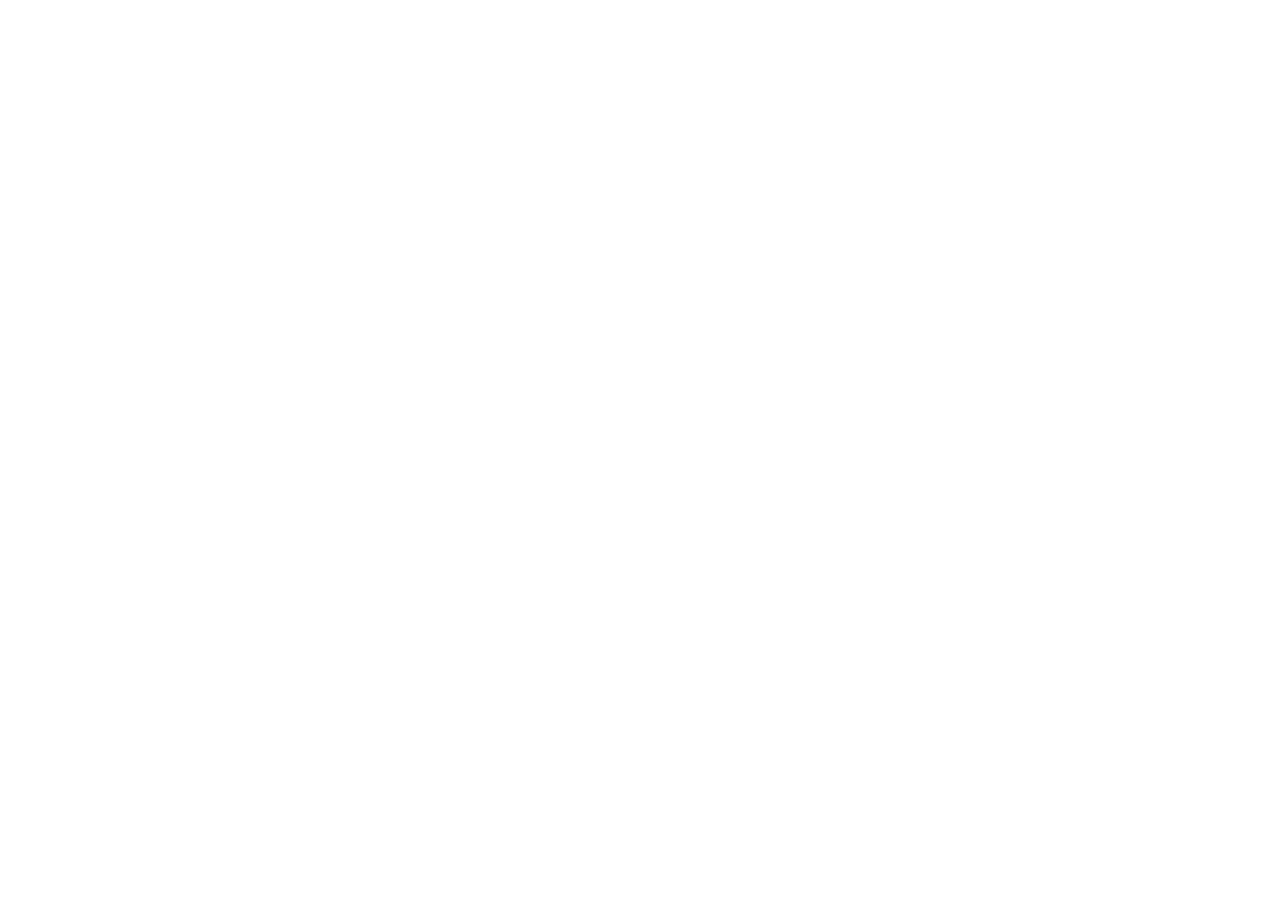
==== static/index.html @ 2061d6a1 "1" ====
<!DOCTYPE html>
<html>
<head>
    <script src="./phaser.js"></script>
</head>
<body>

    <script>
    class Example extends Phaser.Scene
    {
        preload ()
        {
            

            this.load.image('sky', 'assets/bg.png');
            this.load.image('logo', 'assets/door.png');
            this.load.image('red', 'assets/pager.png');
        }

        create ()
        {
            this.add.image(400, 300, 'sky');

            const particles = this.add.particles(0, 0, 'red', {
                speed: 100,
                scale: { start: 1, end: 0 },
                blendMode: 'ADD'
            });

            const logo = this.physics.add.image(400, 100, 'logo');

            logo.setVelocity(100, 200);
            logo.setBounce(1, 1);
            logo.setCollideWorldBounds(true);

            particles.startFollow(logo);
        }
    }

    const config = {
        type: Phaser.AUTO,
        width: 800,
        height: 600,
        scene: Example,
        physics: {
            default: 'arcade',
            arcade: {
                gravity: { y: 200 }
            }
        }
    };

    const game = new Phaser.Game(config);
    </script>

</body>
</html>
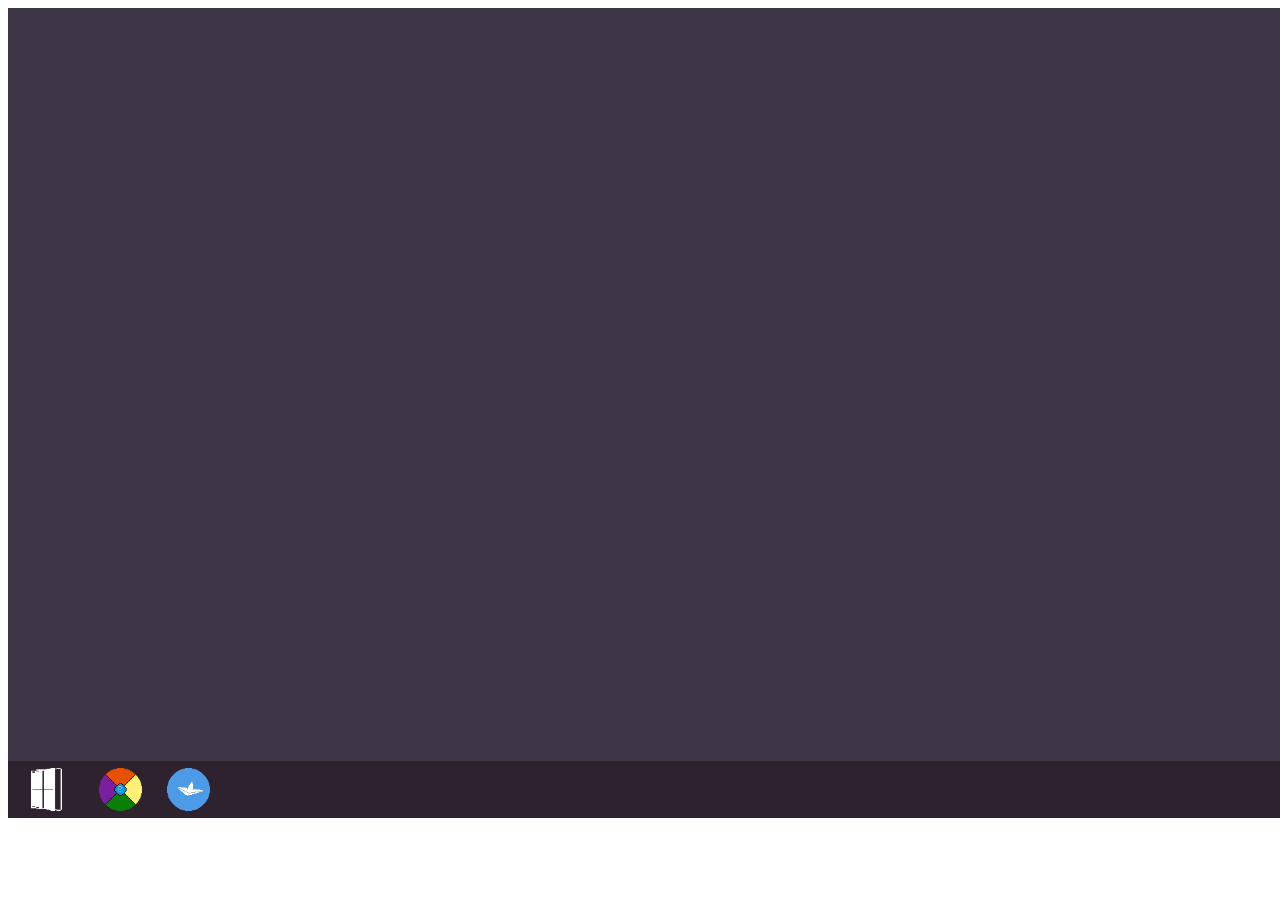
==== commit 44c6dc64: "qwe" ====
--- a/static/index.html
+++ b/static/index.html
@@ -1,57 +1,24 @@
 <!DOCTYPE html>
 <html>
 <head>
-    <script src="./phaser.js"></script>
+    <link rel="stylesheet" href="styles.css">
+ <script src="index.js"></script>
 </head>
 <body>
+    <div id="screen">
+        <div id="panel">
+        <button id="door">
+            <img class="icon" src="assets/door.png" alt="door" style="position: relative; height: 100%;">
+        </button>
 
-    <script>
-    class Example extends Phaser.Scene
-    {
-        preload ()
-        {
-            
+        <button class="button">
+            <img class="icon" src="assets/chrome-explorer.png" alt="door" style="position: relative; height: 100%;">
+        </button>
 
-            this.load.image('sky', 'assets/bg.png');
-            this.load.image('logo', 'assets/door.png');
-            this.load.image('red', 'assets/pager.png');
-        }
+        <button class="button">
+            <img class="icon" src="assets/pager.png" alt="door" style="position: relative; height: 100%;">
+        </button>
+    </div>
 
-        create ()
-        {
-            this.add.image(400, 300, 'sky');
-
-            const particles = this.add.particles(0, 0, 'red', {
-                speed: 100,
-                scale: { start: 1, end: 0 },
-                blendMode: 'ADD'
-            });
-
-            const logo = this.physics.add.image(400, 100, 'logo');
-
-            logo.setVelocity(100, 200);
-            logo.setBounce(1, 1);
-            logo.setCollideWorldBounds(true);
-
-            particles.startFollow(logo);
-        }
-    }
-
-    const config = {
-        type: Phaser.AUTO,
-        width: 800,
-        height: 600,
-        scene: Example,
-        physics: {
-            default: 'arcade',
-            arcade: {
-                gravity: { y: 200 }
-            }
-        }
-    };
-
-    const game = new Phaser.Game(config);
-    </script>
-
-</body>
-</html>+    </div>
+    </body>--- a/static/styles.css
+++ b/static/styles.css
@@ -0,0 +1,45 @@
+html{
+    width: 100%;
+    height: 100%;
+}
+body{
+    width: 100%;
+    height: 100%;
+}
+#screen{
+    min-width: 1280px;
+    background-image: url("assets/bg.png");
+    width: 90%;
+    height: 90%;
+    background-repeat: repeat;
+}
+#panel{
+    background-image: url("assets/panel.png");
+    width: 100%;
+    height: 7%;
+    background-repeat: repeat;
+    position: relative;
+    top: 93%;
+  
+   
+}
+#door{
+   background: transparent;
+    border: none;
+    position: relative;
+    top: 10%;
+    left: 1%;
+    height: 80%;
+    width: 5%;
+}
+
+.button{
+    min-width: none;
+    background: transparent;
+    border: none;
+    position: relative;
+    top: 10%;
+    left: 1%;
+    height: 80%;
+    width: 5%;
+}